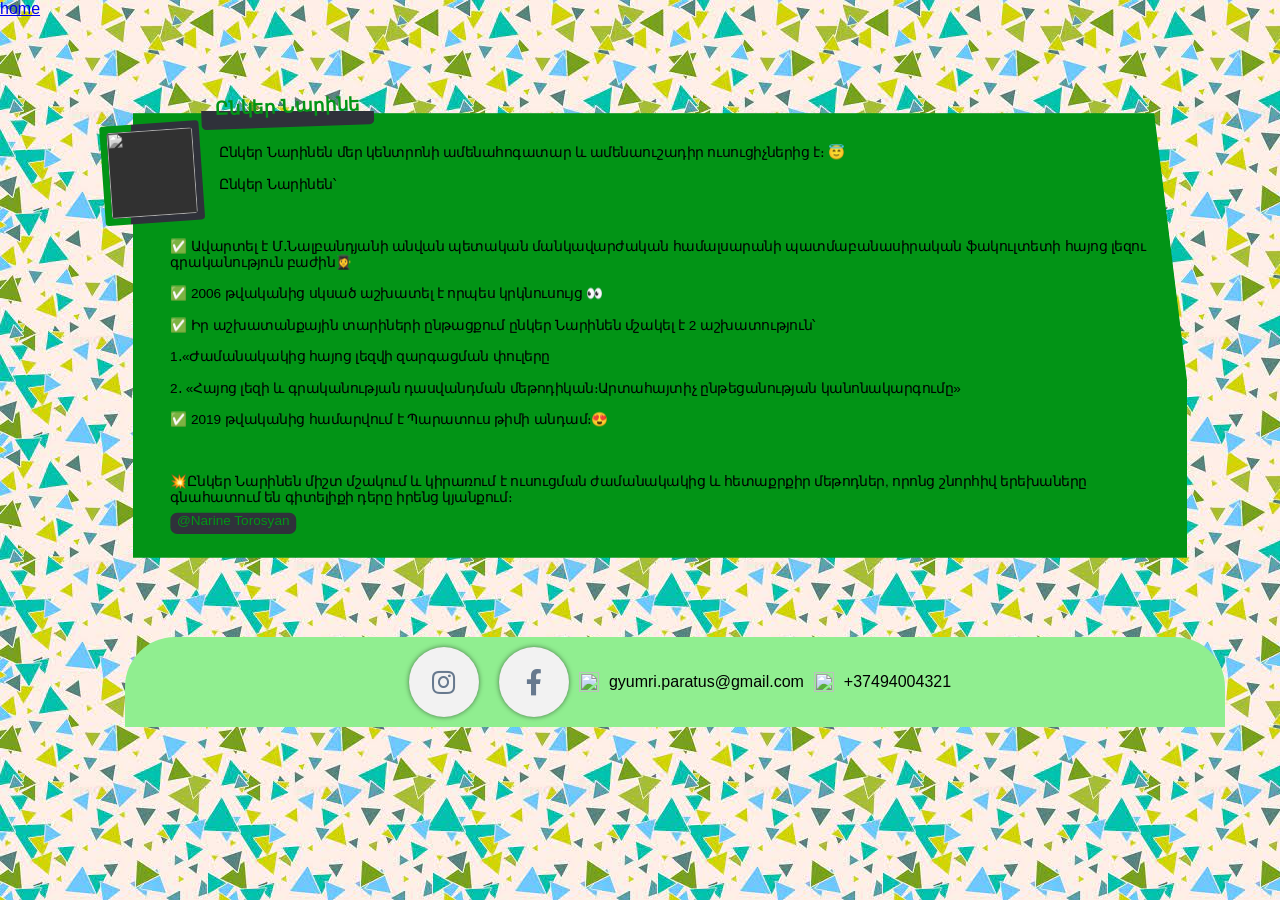
==== armenian/index.html @ 84b5c420 "russian and armenian" ====
<!DOCTYPE html>
<html lang="en">

<head>
    <meta charset="UTF-8">
    <meta http-equiv="X-UA-Compatible" content="IE=edge">
    <meta name="viewport" content="width=device-width, initial-scale=1.0">
    <title>Paratus English</title>
    <link rel="stylesheet" href="style.css">
    <link rel="icon" href="IMG/paratus.png">
    <link rel="stylesheet" href="https://pro.fontawesome.com/releases/v5.10.0/css/all.css"
        integrity="sha384-AYmEC3Yw5cVb3ZcuHtOA93w35dYTsvhLPVnYs9eStHfGJvOvKxVfELGroGkvsg+p" crossorigin="anonymous" />
    <meta name="viewport" content="width=device-width, initial-scale=1">
</head>

<body>
    <div class="containner">
  <div class="objects">
    <a href="https://yzakaryan.github.io">home</a>
    <ul class="team">
        <li class="member">
            <div class="thumb"><img src="https://scontent.xx.fbcdn.net/v/t1.15752-9/272338366_902941737058355_1056403792468281274_n.jpg?stp=dst-jpg_p403x403&_nc_cat=102&ccb=1-7&_nc_sid=aee45a&_nc_ohc=UM0hhoHa0ugAX8RrU1y&_nc_ad=z-m&_nc_cid=0&_nc_ht=scontent.xx&oh=03_AdQzuii3VmUIWLX2gBWohhuvnPHG232RxyRnBFaefUrYWQ&oe=637FF971"></div>
            <div class="description">
                <h3>Ընկեր Նարինե</h3>
                <p class="ps">Ընկեր  Նարինեն մեր կենտրոնի ամենահոգատար և ամենաուշադիր ուսուցիչներից է։ 😇<br><br>
                    Ընկեր Նարինեն՝<br><br><br><br>
                    
                    ✅ Ավարտել է  Մ․Նալբանդյանի անվան  պետական մանկավարժական համալսարանի  պատմաբանասիրական ֆակուլտետի հայոց լեզու գրականություն բաժին👩‍🎓<br><br>
                    ✅ 2006 թվականից սկսած աշխատել է որպես կրկնուսույց 👀 <br><br>
                    
                    ✅ Իր աշխատանքային տարիների ընթացքում ընկեր Նարինեն  մշակել է 2 աշխատություն՝<br><br>
                    1․«Ժամանակակից հայոց լեզվի զարգացման փուլերը<br><br>
                    2․ «Հայոց լեզի և գրականության դասվանդման մեթոդիկան։Արտահայտիչ ընթեցանության կանոնակարգումը»<br><br>
                    
                    ✅ 2019 թվականից համարվում է Պարատուս  թիմի անդամ։😍<br><br><br><br>
                    💥Ընկեր Նարինեն  միշտ  մշակում և կիրառում է  ուսուցման ժամանակակից և  հետաքրքիր մեթոդներ, որոնց շնորհիվ երեխաները  գնահատում են  գիտելիքի դերը իրենց կյանքում։<br><a href="https://www.facebook.com/narine.torosyan.90">@Narine Torosyan</a></p>
            </div>
        </li>
</ul>

</div>
    <div class="down">
        <div class="social">
            <a class="social__icon instagram" target="_blank" href="https://www.instagram.com/paratus.am/">
                <i class="fab fa-instagram"></i>
            </a>
            <a class="social__icon facebook" target="_blank" href="https://www.facebook.com/paratus.am/">
                <i class="fab fa-facebook-f"></i>
            </a>
            <img class="x1b0d499xuo83w1" src="https://static.xx.fbcdn.net/rsrc.php/v3/yE/r/2PIcyqpptfD.png" alt=""
                height="20" width="20">
            <span class="usersel"> gyumri.paratus@gmail.com</span>
            <img class="x1b0d499xuo83w3" src="https://static.xx.fbcdn.net/rsrc.php/v3/yT/r/Dc7-7AgwkwS.png" alt=""
                height="20" width="20">
            <span class="usersel"> +37494004321</span>
        </div>
    </div>
    </div>
</body>

</html>
</body>

</html>
---- armenian/style.css ----
@import url('https://fonts.googleapis.com/css2?family=Raleway:wght@100&display=swap');
body{
	background-image: url(IMG/images.jpg)
}

/* social icon */
.usersel{
	user-select: all;
	margin-left: 10px;
}

.x1b0d499xuo83w3{
	margin-left: 10px;
}

.down{
  margin-left: 180px;
}

.social{
	margin-left: -5%;
    width: 100%;
    max-height: 20vw;
    display: flex;
    align-items: center;
    justify-content: center;
    background-color: lightgreen;
    border-top-left-radius: 50px;
    border-top-right-radius: 50px;
}

  .social__icon{
	text-decoration: none;
	display:flex;
	align-items:center;
	justify-content:center;
	width: 70px;
	height: 70px;
	margin: 10px;
	background-color: #f2f2f2;
	border-radius: 50%;
	box-shadow: 0px 0px 5px #00000080;
	transition: all 0.3s ease;
	position: relative;
	overflow:hidden;
  }
  
  .social__icon i {
	font-size: 26px;
	color: #67798e;
	transition: all 0.3s ease;
	z-index: 1;
  }
  
  .social__icon:after{
	content: "";
	width: 70px;
	height: 70px;
	position:absolute;
	transform: translate(0, 70px);
	border-radius: 50%;
	transition: all 0.3s ease;
  }

  .social__icon.instagram:after{
	background-color: #833AB4;
  }
  .social__icon.facebook:after{
	background-color: #3b5998;
  }

  
  .social__icon:hover {
	transform: translateY(-4px);
	box-shadow: 0px 0px 15px #00000080;
  }
  
  .social__icon:hover i{
	 color: #fff;
  }
  
  .social__icon:hover:after{
	transform: translate(0);
  }

  .social__icon:hover {
	transform: translateY(-4px);
	box-shadow: 0px 0px 15px #00000080;
  }
  
  .social__icon:hover i{
	 color: #fff;
  }
  
  .social__icon:hover:after{
	transform: translate(0);
  }
  /* social icon */
  
  /* main */
  .content{
    margin-top: 20%;
    margin-left: 15em;
    background-color: lightgreen;
    border-radius: 20%;
    font-size: 25px;
    width: 80%;
    text-align: center;
}

:root {
	--green: #029416;
	--dark: #2f313a;
	--deg: -86deg;
	--trans: all 0.4s ease 0s;
    --white: #fff;
}

body {
	max-width: 100%;
    margin: 0;
    padding: 0;
    overflow-x: hidden;
    justify-content: center;
    font-family: "Lato", Arial, Helvetica, serif;
    background-image: url(IMG/images.jpg);
    font-size: 1em;
    user-select: none
}

body *,
body *:before,
body *:after {
	box-sizing: border-box;
}

h2 {
	text-align: center;
}

.team {
	padding: 2em 0 2em 2.5em;
	margin: 0;
}

.member {
	margin: 1.5em 0 0.5em;
	padding: 0.73em;
	background: linear-gradient(
		83deg,
		var(--green) 0 97%,
		#fff0 calc(97% + 1px) 100%
	);
	position: relative;
	list-style: none;
	display: inline-block;
	transform: scale(0.85);
	transition: var(--trans);
}

.member:nth-of-type(even) {
	text-align: right;
	background: linear-gradient(
		-83deg,
		var(--green) 0 97%,
		#fff0 calc(97% + 1px) 100%
	);
}

.thumb {
	width: 13vmin;
	height: 13vmin;
	float: left;
	margin-right: 1.25em;
	background: linear-gradient(
		var(--deg),
		var(--dark) 0 70%,
		var(--green) 0% 100%
	);
	transform: rotate(-4deg);
	transition: var(--trans);
	border-radius: 0.25em;
	overflow: hidden;
	margin-left: -3em;
	padding: 0.5em;
}

.member:nth-of-type(even) .thumb {
	--deg: 86deg;
	float: right;
	margin-left: 2em;
	margin-right: -3em;
	transform: rotate(4deg);
}

.thumb img {
	width: 100%;
	height: 100%;
	border-radius: 0.25em;
	filter: grayscale(1);
	background: var(--dark);
}

.member:hover {
	transform: scale(1);
	transition: var(--trans);
	filter: drop-shadow(0px 20px 10px #0008);
}

.member:hover .thumb {
	padding: 0.1em;
	transition: var(--trans);
	transform: rotate(-1deg);
	--deg: -89deg;
}

.member:nth-of-type(even):hover .thumb {
	--deg: 91deg;
}

.member:hover .thumb img {
	filter: none;
	transition: var(--trans);
}

.description {
	padding-top: 1vmin;
}

.description p {
	padding: 0 2em;
	margin-bottom: 1em;
}

h3 {
	background: linear-gradient(182deg, #fff0 60%, var(--dark) 0 100%);
	display: inline;
	transform: rotate(-2deg);
	position: absolute;
	margin: 0;
	margin-top: -2.25em;
	left: 9vmin;
	padding: 0.5em 0.75em;
	color: var(--green);
	border-radius: 0.25em;
	font-size: 1.35em;
	transform-origin: left bottom;
}

.member:nth-of-type(even) h3 {
	left: inherit;
	right: 9vmin;
	transform: rotate(2deg);
	transform-origin: right bottom;
	background: linear-gradient(-182deg, #fff0 60%, var(--dark) 0 100%);
}

.member:hover h3 {
	transition: var(--trans);
	transform: rotate(0deg);
	background: linear-gradient(180deg, #fff0 59%, var(--dark) 0 100%);
}

.co-founder:after {
	content: "Անգլերեն";
	font-size: 1em;
	position: absolute;
	top: -1.5em;
	background: var(--green);
	right: 4em;
	transform: rotate(3deg);
	padding: 0.35em 0.75em 0.5em;
	border-radius: 0.25em;
	color: var(--dark);
	font-weight: bold;
}

.co-founder:nth-of-type(even):after {
	right: inherit;
	left: 4em;
	transform: rotate(-3deg);
}

.description p a {
	display: inline-block;
	margin: 0.5em 0 0 0;
	background: var(--dark);
	color: var(--green);
	padding: 0.1em 0.5em 0.35em;
	border-radius: 0.5em;
	text-decoration: none;
	transition: var(--trans);
}
.description p a:hover {
	transition: var(--trans);
	color: var(--dark);
	background: var(--green);
	font-weight: bold;
}

.description p a img {
	float: left;
	width: 22px;
	filter: invert(1);
	border-radius: 0.15em;
	padding: 2px;
	background: #fff;
	margin-right: 2px;
}
  /* main */
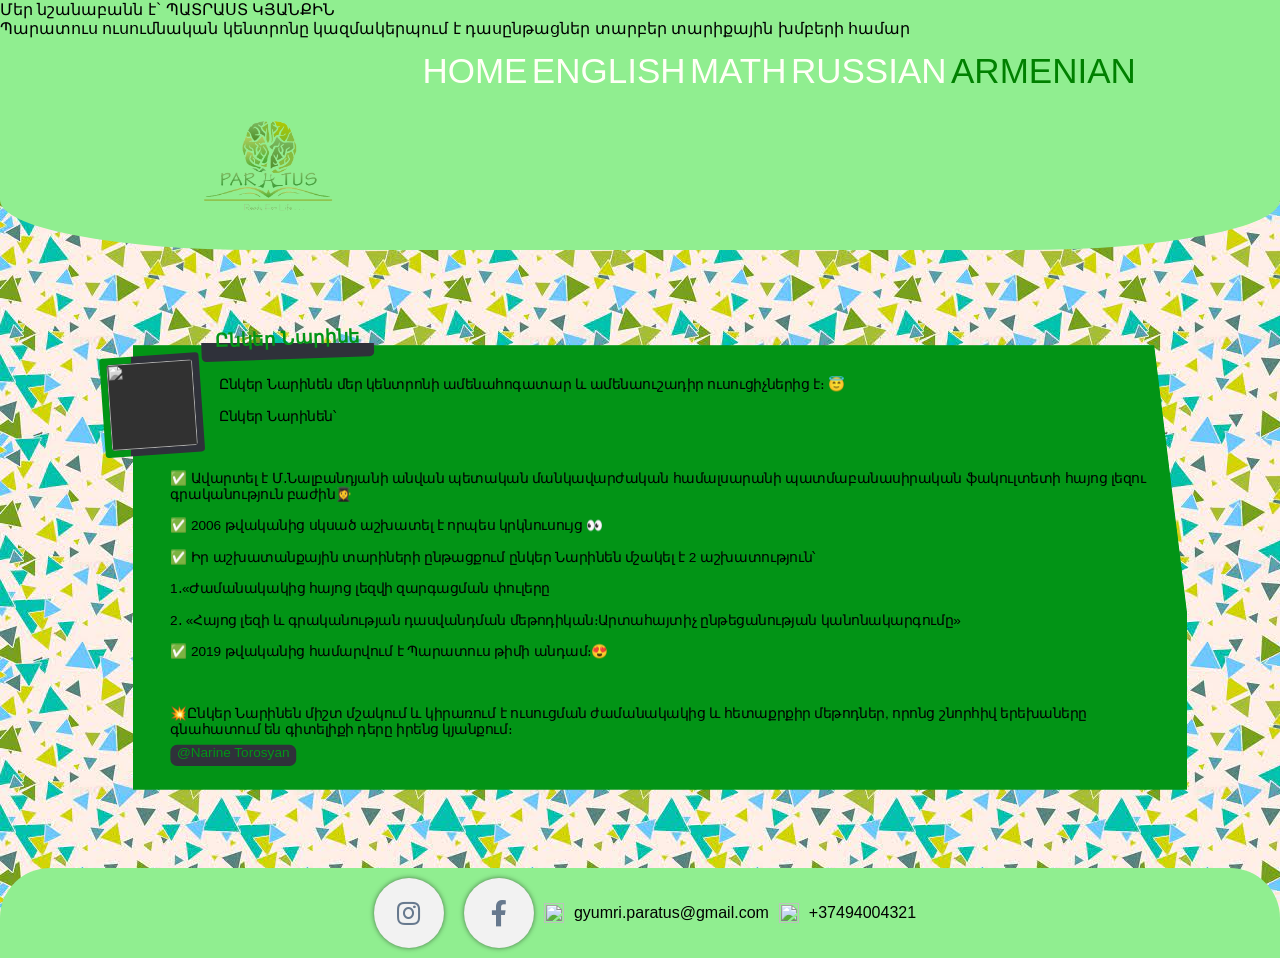
==== commit 0aaaf12f: "menuall" ====
--- a/armenian/index.html
+++ b/armenian/index.html
@@ -15,8 +15,25 @@
 
 <body>
     <div class="containner">
-  <div class="objects">
-    <a href="https://yzakaryan.github.io">home</a>
+        
+        <div class="main">
+        <div class="nav">
+         
+               <span class="first">Մեր նշանաբանն է` ՊԱՏՐԱՍՏ ԿՅԱՆՔԻՆ</span><br>
+               <span class="first">Պարատուս ուսումնական կենտրոնը կազմակերպում է դասընթացներ տարբեր տարիքային խմբերի համար</span>
+                  
+          
+               <div class="objects">
+                   <a href="https:yzakaryan.github.io" class="hrefs">HOME</a>
+                   <a href="english/index.html" class="hrefs">ENGLISH</a>
+                   <a href="math/index.html" class="hrefs">MATH</a>
+                   <a href="russian/index.html" class="hrefs">RUSSIAN</a>
+                   <a href="armenian/index.html" class="hrefs1">ARMENIAN</a>
+               </div>
+               <img class="imgp" src="IMG/paratus-removebg-preview.png  " alt="paratus img" width="150px" height="150px">
+                   
+        </div></div>
+
     <ul class="team">
         <li class="member">
             <div class="thumb"><img src="https://scontent.xx.fbcdn.net/v/t1.15752-9/272338366_902941737058355_1056403792468281274_n.jpg?stp=dst-jpg_p403x403&_nc_cat=102&ccb=1-7&_nc_sid=aee45a&_nc_ohc=UM0hhoHa0ugAX8RrU1y&_nc_ad=z-m&_nc_cid=0&_nc_ht=scontent.xx&oh=03_AdQzuii3VmUIWLX2gBWohhuvnPHG232RxyRnBFaefUrYWQ&oe=637FF971"></div>
--- a/armenian/style.css
+++ b/armenian/style.css
@@ -3,6 +3,43 @@
 	background-image: url(IMG/images.jpg)
 }
 
+.imgp{
+	margin-left: 15%;
+	margin-top: 0%;
+	margin-bottom: 5px;
+	max-width: 100%;
+	max-height: 100%;
+	}
+	
+	.objects{
+		margin-left: 33%;
+		margin-top: 1%;
+	}
+	
+	.hrefs{
+		text-decoration: none;
+		color: #FFFFF6;
+		border-radius: 20%;
+		font-size: 35px;
+	}
+	
+	.hrefs1{
+		text-decoration: none;
+		color: green;
+		border-radius: 20%;
+		font-size: 35px;
+	}
+	
+	.nav{
+	background-color: lightgreen;
+	border-bottom-left-radius: 20%;
+	border-bottom-right-radius: 20%;
+	}
+
+	.first{
+		font-weight: lighter;
+		font-family: 'Segoe UI', Tahoma, Geneva, Verdana, sans-serif;
+	}
 /* social icon */
 .usersel{
 	user-select: all;
@@ -13,12 +50,8 @@
 	margin-left: 10px;
 }
 
-.down{
-  margin-left: 180px;
-}
-
 .social{
-	margin-left: -5%;
+	margin-left: 0%;
     width: 100%;
     max-height: 20vw;
     display: flex;
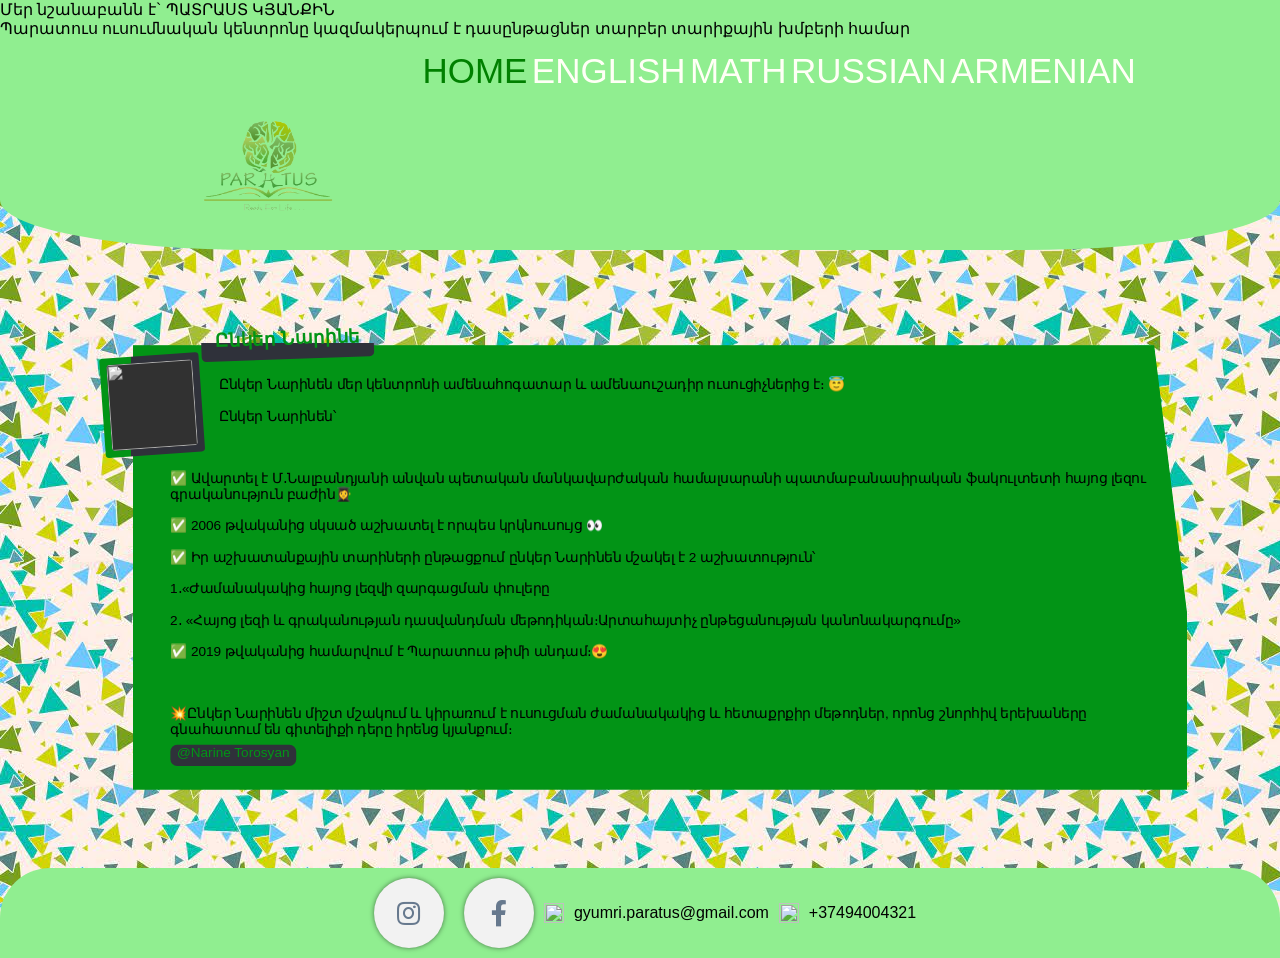
==== commit 9bfdb920: "href_fixed" ====
--- a/armenian/index.html
+++ b/armenian/index.html
@@ -5,7 +5,7 @@
     <meta charset="UTF-8">
     <meta http-equiv="X-UA-Compatible" content="IE=edge">
     <meta name="viewport" content="width=device-width, initial-scale=1.0">
-    <title>Paratus English</title>
+    <title>Paratus Armenian</title>
     <link rel="stylesheet" href="style.css">
     <link rel="icon" href="IMG/paratus.png">
     <link rel="stylesheet" href="https://pro.fontawesome.com/releases/v5.10.0/css/all.css"
@@ -24,11 +24,11 @@
                   
           
                <div class="objects">
-                   <a href="https:yzakaryan.github.io" class="hrefs">HOME</a>
-                   <a href="english/index.html" class="hrefs">ENGLISH</a>
-                   <a href="math/index.html" class="hrefs">MATH</a>
-                   <a href="russian/index.html" class="hrefs">RUSSIAN</a>
-                   <a href="armenian/index.html" class="hrefs1">ARMENIAN</a>
+                <a href="https://yzakaryan.github.io/" class="hrefs1">HOME</a>
+                <a href="https://yzakaryan.github.io/english/index.html" class="hrefs">ENGLISH</a>
+                <a href="https://yzakaryan.github.io/math/index.html" class="hrefs">MATH</a>
+                <a href="https://yzakaryan.github.io/russian/index.html" class="hrefs">RUSSIAN</a>
+                <a href="https://yzakaryan.github.io/armenian/index.html" class="hrefs">ARMENIAN</a>
                </div>
                <img class="imgp" src="IMG/paratus-removebg-preview.png  " alt="paratus img" width="150px" height="150px">
                    
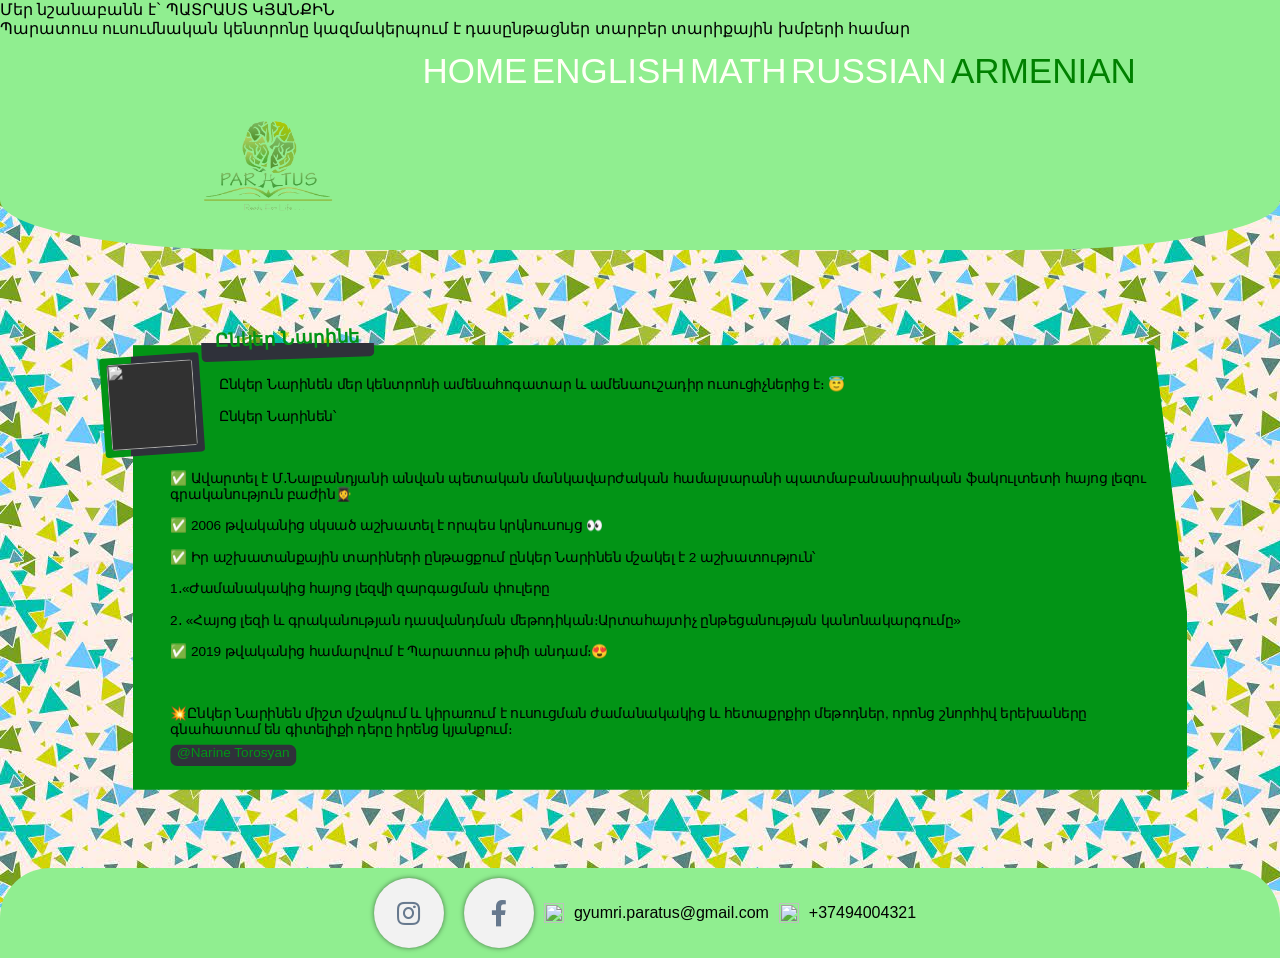
==== commit 339a7f13: "Update index.html" ====
--- a/armenian/index.html
+++ b/armenian/index.html
@@ -24,11 +24,11 @@
                   
           
                <div class="objects">
-                <a href="https://yzakaryan.github.io/" class="hrefs1">HOME</a>
+                <a href="https://yzakaryan.github.io/" class="hrefs">HOME</a>
                 <a href="https://yzakaryan.github.io/english/index.html" class="hrefs">ENGLISH</a>
                 <a href="https://yzakaryan.github.io/math/index.html" class="hrefs">MATH</a>
                 <a href="https://yzakaryan.github.io/russian/index.html" class="hrefs">RUSSIAN</a>
-                <a href="https://yzakaryan.github.io/armenian/index.html" class="hrefs">ARMENIAN</a>
+                <a href="https://yzakaryan.github.io/armenian/index.html" class="hrefs1">ARMENIAN</a>
                </div>
                <img class="imgp" src="IMG/paratus-removebg-preview.png  " alt="paratus img" width="150px" height="150px">
                    
@@ -78,4 +78,4 @@
 </html>
 </body>
 
-</html>+</html>
